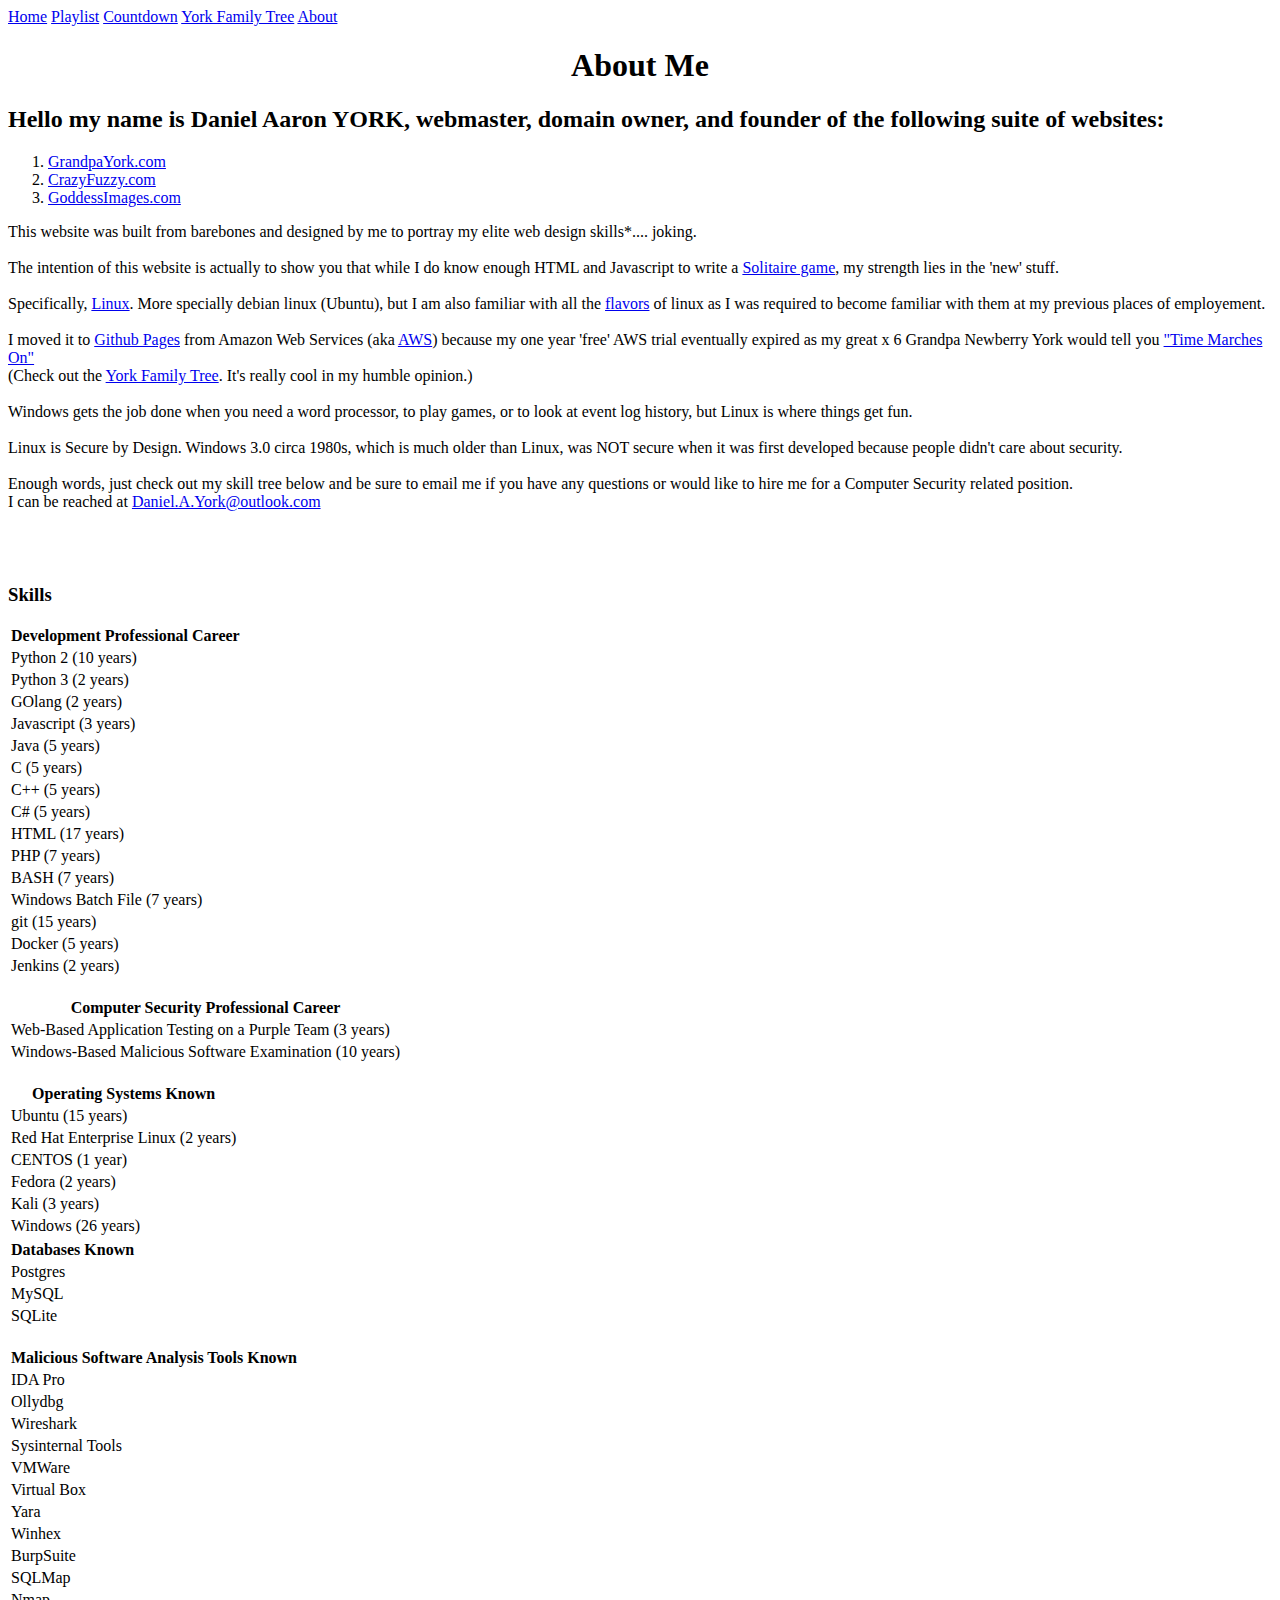
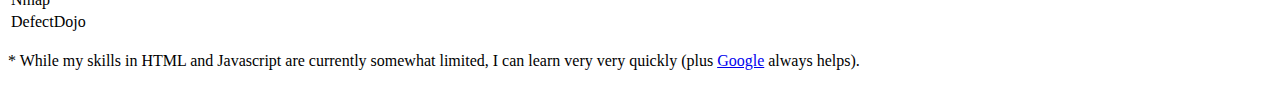
==== about.html @ 3539fc60 "Editing about.html" ====
<!DOCTYPE html>
<html lang="en-us">
<head>
<title>GrandpaYork.com - About Me </title>
<!-- 
    <meta name="viewport" content="user-scalable=no, width=device-width, initial-scale=1.0, maximum-scale=1.0">
    <link rel="stylesheet" type="text/css" href="/static/admin/css/responsive.css">
 -->
<meta name="robots" content="NONE,NOARCHIVE">
<meta name="keywords" content="solitaire,york,crazyfuzzy">
<link rel="stylesheet" type="text/css" href="https://crazyfuzzy.com/static/cf_base.css">
</head>

<body class="body">

        <script src="https://ajax.googleapis.com/ajax/libs/jquery/2.1.3/jquery.min.js"></script>
        <script src="https://crazyfuzzy.com/static/jquery-starfield.js"></script>
          <script type="application/javascript">
            $(function(){
                $('.container').starfield({
                    starDensity: 1.0,
                    mouseScale: 0.5
                });
            });
        </script>

<div class="container">
  <div class="content-overlay">



    <div class="topnav">
      <a  href="index.html">Home</a>
      <a  href="playlist.html">Playlist</a>
	  <a  href="https://crazyfuzzy.com/countdown.html" target="1">Countdown</a>
      <a  href="https://crazyfuzzy.com/york.html" target="1">York Family Tree</a>
      <a  class="active" href="about.html">About</a>
    </div>

<h1 align="center">
About Me
</h1>
    <div class="content">

    <!-- Content -->
	
	
	<h2>

Hello my name is Daniel Aaron YORK, webmaster, domain owner, and founder of the following suite of websites: 

</h2>

<ol>
<li><a href="https://grandpayork.com" target="1">GrandpaYork.com</a>
<li><a href="https://crazyfuzzy.com" target="1">CrazyFuzzy.com</a>
<li><a href="https://goddessimages.com" target="1">GoddessImages.com</a>
</ol>



<p>This website was built from barebones and designed by me to portray my elite web design skills*.... joking. <br><br>

The intention of this website is actually to show you that while I do know enough HTML and Javascript to write a <a href="https://crazyfuzzy.com/solitaire.html" target="1">Solitaire game</a>, my strength lies in the 'new' stuff. <br><br>

Specifically, <a href="https://linux.com" target="1">Linux</a>.  More specially debian linux (Ubuntu), but I am also familiar with all the <a href="https://www.tecmint.com/linux-distro-for-power-users/" target="1">flavors</a> of linux as I was required to become familiar with them at my previous places of employement. <br><br>

I moved it to <a href="https://github.com" target="1">Github Pages</a> from Amazon Web Services (aka <a href="https://aws.amazon.com/" target="1">AWS</a>) because my one year 'free' AWS trial eventually expired as my great x 6 Grandpa Newberry York would tell you <a href="https://youtube.com/asdfasdfsadf" target="1">"Time Marches On"</a> <br>
(Check out the <a href="https://crazyfuzzy.com/york.html" target="1">York Family Tree</a>. It's really cool in my humble opinion.) <br><br>

Windows gets the job done when you need a word processor, to play games, or to look at event log history, but Linux is where things get fun.  <br><br>

Linux is Secure by Design.  Windows 3.0 circa 1980s, which is much older than Linux, was NOT secure when it was first developed because people didn't care about security. <br><br>

Enough words, just check out my skill tree below and be sure to email me if you have any questions or would like to hire me for a Computer Security related position. <br>
I can be reached at <a href="mailto:daniel.a.york@outlook.com">Daniel.A.York@outlook.com</a> <br><br><br><br>

  
<h3>Skills</h3>


<div class="row">
  <div class="column" >
	<table>
		<th>Development Professional Career</th>
	  <tr><td>Python 2 (10 years)</td></tr>
	  <tr><td>Python 3 (2 years)</td></tr>
	  <tr><td>GOlang (2 years)</td></tr>
	  <tr><td>Javascript (3 years)</td></tr>
	  <tr><td>Java (5 years)</td></tr>
	  <tr><td>C (5 years)</td></tr>
	  <tr><td>C++ (5 years)</td></tr>
	  <tr><td>C# (5 years)</td></tr>
	  <tr><td>HTML (17 years)</td></tr>
	  <tr><td>PHP (7 years)</td></tr>
	  <tr><td>BASH (7 years)</td></tr>
	  <tr><td>Windows Batch File (7 years)</td></tr>
	  <tr><td>git (15 years)</td></tr>
	  <tr><td>Docker (5 years)</td></tr>
	  <tr><td>Jenkins (2 years)</td></tr>
	</table>
	<br>
	<table>
		<th>Computer Security Professional Career</th>
	  <tr><td>Web-Based Application Testing on a Purple Team (3 years)</td></tr>
	  <tr><td>Windows-Based Malicious Software Examination (10 years)</td></tr>
	</table>
	<br>
	<table>
		<th>Operating Systems Known</th>
	  <tr><td>Ubuntu (15 years)</td></tr>
	  <tr><td>Red Hat Enterprise Linux (2 years)</td></tr>
	  <tr><td>CENTOS (1 year)</td></tr>
	  <tr><td>Fedora (2 years)</td></tr>
	  <tr><td>Kali (3 years)</td></tr>
	  <tr><td>Windows (26 years)</td></tr>
	</table>
  </div>
  <div class="column" >
	<table>
		<th>Databases Known</th>
	  <tr><td>Postgres</td></tr>
	  <tr><td>MySQL</td></tr>
	  <tr><td>SQLite</td></tr>
	</table>
	<br>
	<table>
		<th>Malicious Software Analysis Tools Known</th>
	  <tr><td>IDA Pro</td></tr>
	  <tr><td>Ollydbg</td></tr>
	  <tr><td>Wireshark</td></tr>
	  <tr><td>Sysinternal Tools</td></tr>
	  <tr><td>VMWare</td></tr>
	  <tr><td>Virtual Box</td></tr>
	  <tr><td>Yara</td></tr>
	  <tr><td>Winhex</td></tr>
	  <tr><td>BurpSuite</td></tr>
	  <tr><td>SQLMap</td></tr>
	  <tr><td>Nmap</td></tr>
	  <tr><td>DefectDojo</td></tr>

	</table>
	
  </div>
</div>


  


    <br class="clear">
    <!-- END Content -->
    </div>
  </div>

<div class="footer">
	* While my skills in HTML and Javascript are currently somewhat limited, I can learn very very quickly (plus <a href="https://google.com" target="1">Google</a> always helps). </p>
</div>


<!-- END Container -->
</div>

</body>
</html>
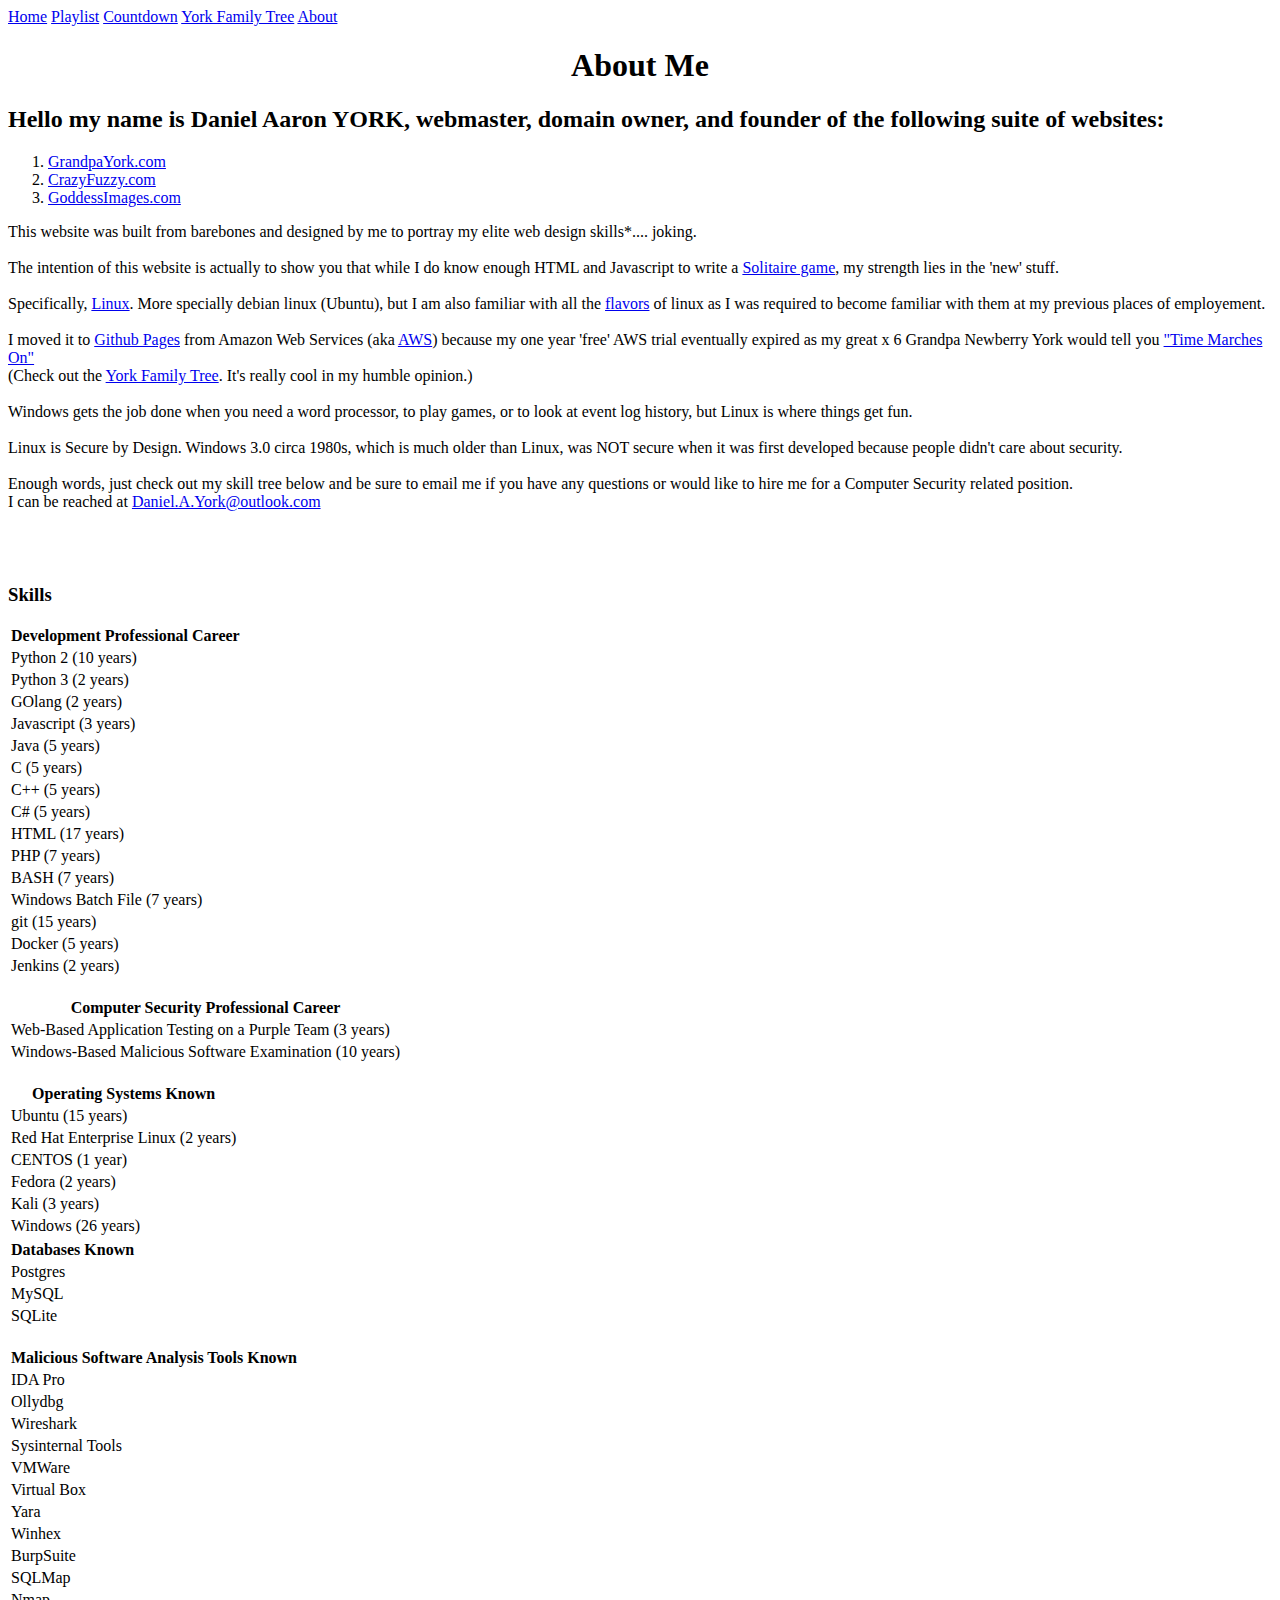
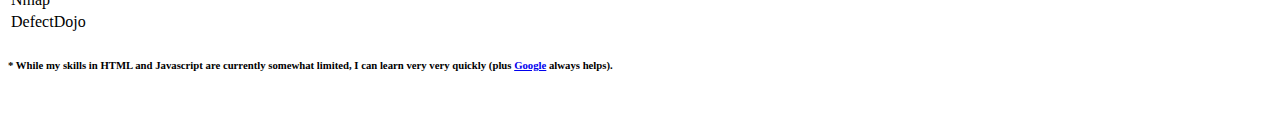
==== commit da48d719: "another edit to about.html" ====
--- a/about.html
+++ b/about.html
@@ -73,7 +73,7 @@
 Linux is Secure by Design.  Windows 3.0 circa 1980s, which is much older than Linux, was NOT secure when it was first developed because people didn't care about security. <br><br>
 
 Enough words, just check out my skill tree below and be sure to email me if you have any questions or would like to hire me for a Computer Security related position. <br>
-I can be reached at <a href="mailto:daniel.a.york@outlook.com">Daniel.A.York@outlook.com</a> <br><br><br><br>
+I can be reached at <a href="mailto:daniel.a.york@outlook.com">Daniel.A.York@outlook.com</a> <br><br><br><br> </p>
 
   
 <h3>Skills</h3>
@@ -144,7 +144,7 @@
   </div>
 </div>
 
-
+<h6>* While my skills in HTML and Javascript are currently somewhat limited, I can learn very very quickly (plus <a href="https://google.com" target="1">Google</a> always helps). </h6>
   
 
 
@@ -153,9 +153,9 @@
     </div>
   </div>
 
-<div class="footer">
-	* While my skills in HTML and Javascript are currently somewhat limited, I can learn very very quickly (plus <a href="https://google.com" target="1">Google</a> always helps). </p>
-</div>
+<!--div class="footer">
+	
+<!---div>
 
 
 <!-- END Container -->
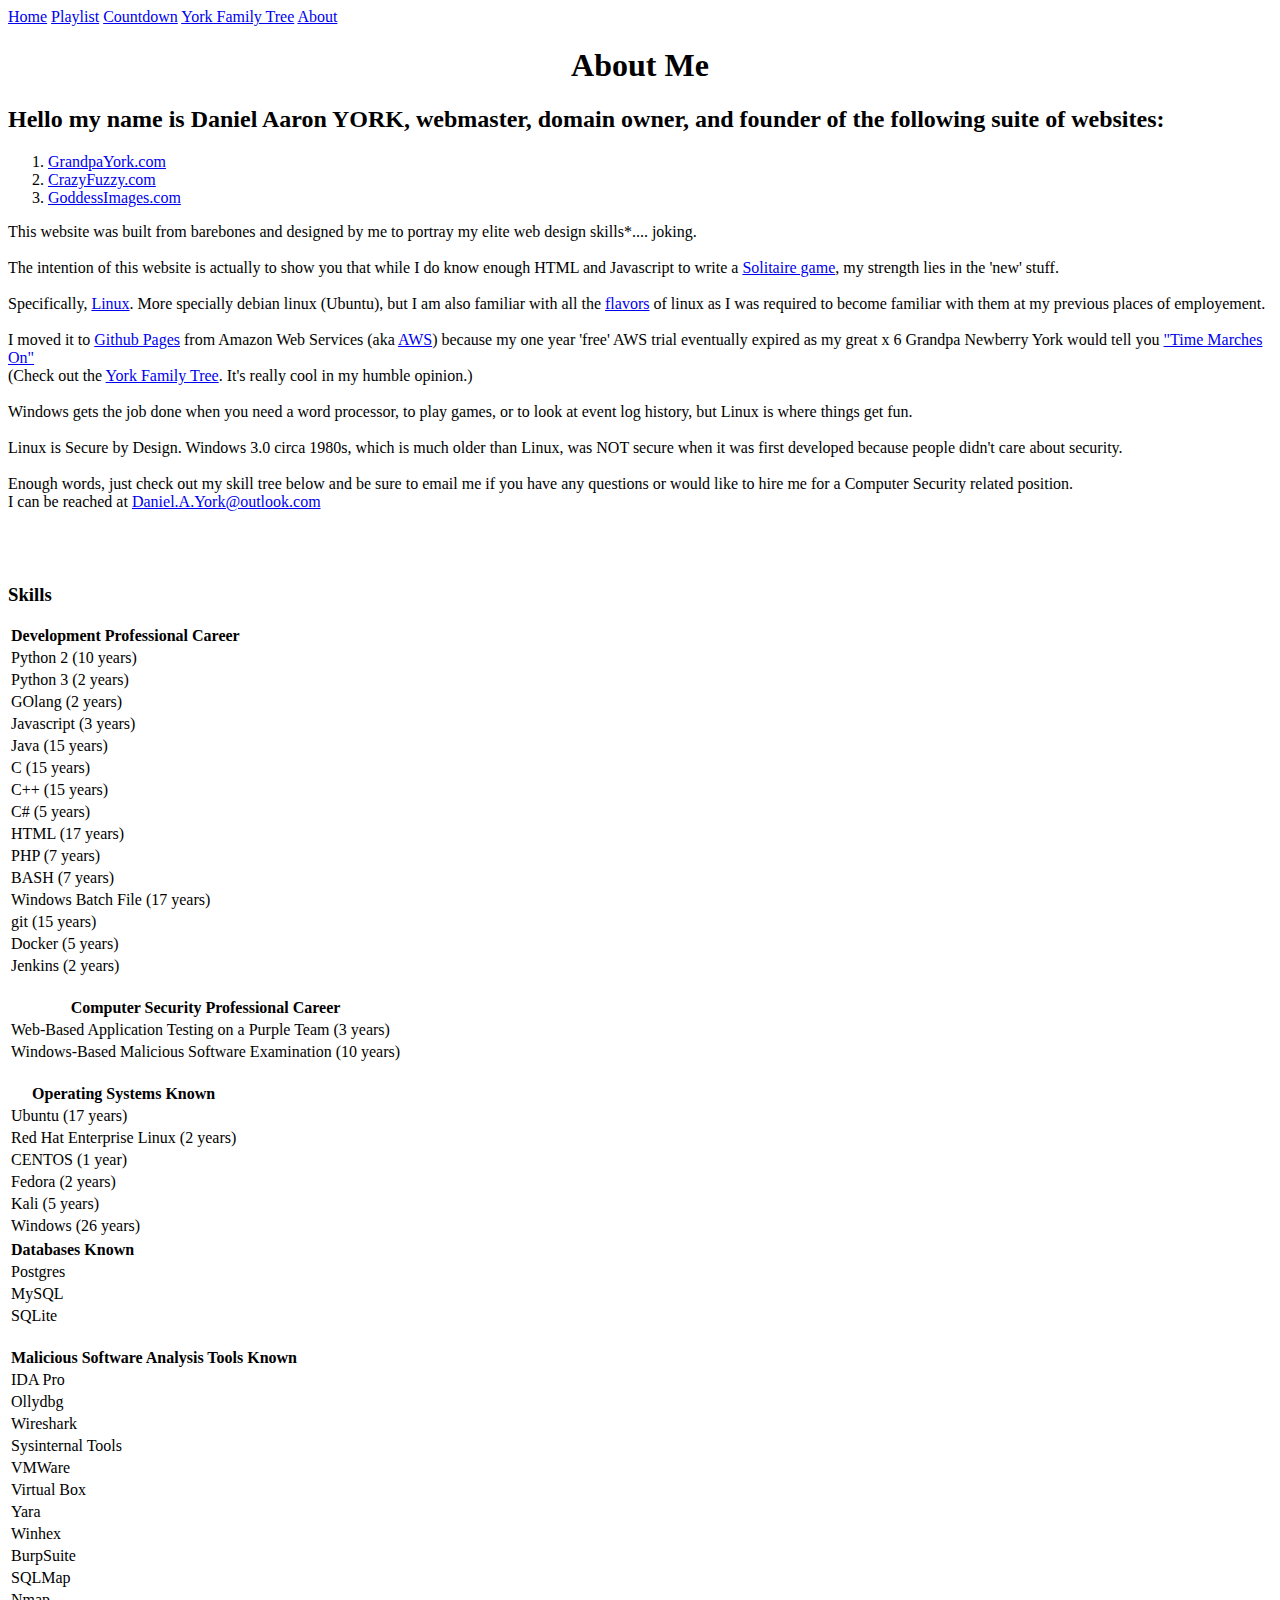
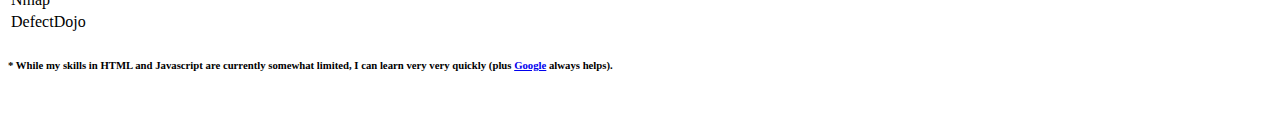
==== commit c701559c: "Editing about.html" ====
--- a/about.html
+++ b/about.html
@@ -87,14 +87,14 @@
 	  <tr><td>Python 3 (2 years)</td></tr>
 	  <tr><td>GOlang (2 years)</td></tr>
 	  <tr><td>Javascript (3 years)</td></tr>
-	  <tr><td>Java (5 years)</td></tr>
-	  <tr><td>C (5 years)</td></tr>
-	  <tr><td>C++ (5 years)</td></tr>
+	  <tr><td>Java (15 years)</td></tr>
+	  <tr><td>C (15 years)</td></tr>
+	  <tr><td>C++ (15 years)</td></tr>
 	  <tr><td>C# (5 years)</td></tr>
 	  <tr><td>HTML (17 years)</td></tr>
 	  <tr><td>PHP (7 years)</td></tr>
 	  <tr><td>BASH (7 years)</td></tr>
-	  <tr><td>Windows Batch File (7 years)</td></tr>
+	  <tr><td>Windows Batch File (17 years)</td></tr>
 	  <tr><td>git (15 years)</td></tr>
 	  <tr><td>Docker (5 years)</td></tr>
 	  <tr><td>Jenkins (2 years)</td></tr>
@@ -108,11 +108,11 @@
 	<br>
 	<table>
 		<th>Operating Systems Known</th>
-	  <tr><td>Ubuntu (15 years)</td></tr>
+	  <tr><td>Ubuntu (17 years)</td></tr>
 	  <tr><td>Red Hat Enterprise Linux (2 years)</td></tr>
 	  <tr><td>CENTOS (1 year)</td></tr>
 	  <tr><td>Fedora (2 years)</td></tr>
-	  <tr><td>Kali (3 years)</td></tr>
+	  <tr><td>Kali (5 years)</td></tr>
 	  <tr><td>Windows (26 years)</td></tr>
 	</table>
   </div>
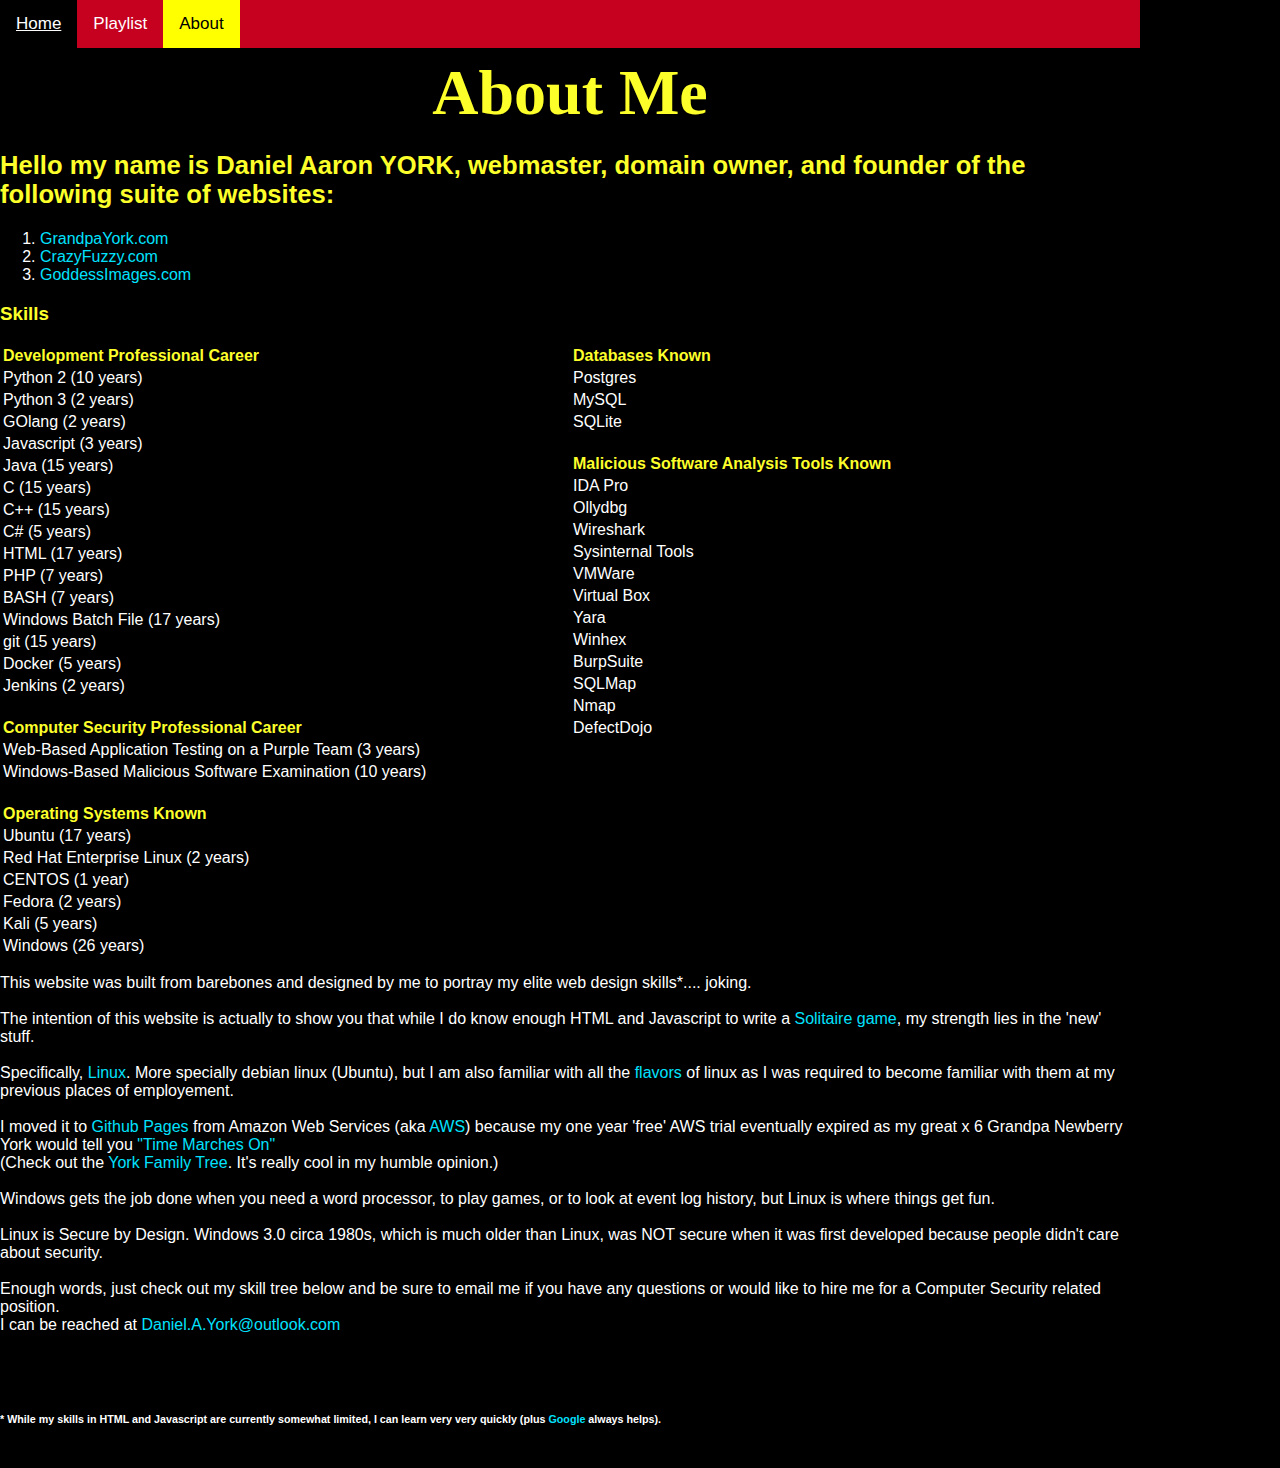
==== commit a8172495: "Making the site look more professional" ====
--- a/about.html
+++ b/about.html
@@ -8,21 +8,29 @@
  -->
 <meta name="robots" content="NONE,NOARCHIVE">
 <meta name="keywords" content="solitaire,york,crazyfuzzy">
-<link rel="stylesheet" type="text/css" href="https://crazyfuzzy.com/static/cf_base.css">
+<link rel="stylesheet" type="text/css" href="cf_base.css">
+
+
+
+<!-- Global site tag (gtag.js) - Google Analytics -->
+<script async src="https://www.googletagmanager.com/gtag/js?id=UA-224333364-1">
+</script>
+<script>
+  window.dataLayer = window.dataLayer || [];
+  function gtag(){dataLayer.push(arguments);}
+  gtag('js', new Date());
+
+  gtag('config', 'UA-224333364-1');
+</script>
+
+
+
+
 </head>
 
 <body class="body">
 
         <script src="https://ajax.googleapis.com/ajax/libs/jquery/2.1.3/jquery.min.js"></script>
-        <script src="https://crazyfuzzy.com/static/jquery-starfield.js"></script>
-          <script type="application/javascript">
-            $(function(){
-                $('.container').starfield({
-                    starDensity: 1.0,
-                    mouseScale: 0.5
-                });
-            });
-        </script>
 
 <div class="container">
   <div class="content-overlay">
@@ -32,8 +40,6 @@
     <div class="topnav">
       <a  href="index.html">Home</a>
       <a  href="playlist.html">Playlist</a>
-	  <a  href="https://crazyfuzzy.com/countdown.html" target="1">Countdown</a>
-      <a  href="https://crazyfuzzy.com/york.html" target="1">York Family Tree</a>
       <a  class="active" href="about.html">About</a>
     </div>
 
@@ -59,21 +65,7 @@
 
 
 
-<p>This website was built from barebones and designed by me to portray my elite web design skills*.... joking. <br><br>
 
-The intention of this website is actually to show you that while I do know enough HTML and Javascript to write a <a href="https://crazyfuzzy.com/solitaire.html" target="1">Solitaire game</a>, my strength lies in the 'new' stuff. <br><br>
-
-Specifically, <a href="https://linux.com" target="1">Linux</a>.  More specially debian linux (Ubuntu), but I am also familiar with all the <a href="https://www.tecmint.com/linux-distro-for-power-users/" target="1">flavors</a> of linux as I was required to become familiar with them at my previous places of employement. <br><br>
-
-I moved it to <a href="https://github.com" target="1">Github Pages</a> from Amazon Web Services (aka <a href="https://aws.amazon.com/" target="1">AWS</a>) because my one year 'free' AWS trial eventually expired as my great x 6 Grandpa Newberry York would tell you <a href="https://youtube.com/asdfasdfsadf" target="1">"Time Marches On"</a> <br>
-(Check out the <a href="https://crazyfuzzy.com/york.html" target="1">York Family Tree</a>. It's really cool in my humble opinion.) <br><br>
-
-Windows gets the job done when you need a word processor, to play games, or to look at event log history, but Linux is where things get fun.  <br><br>
-
-Linux is Secure by Design.  Windows 3.0 circa 1980s, which is much older than Linux, was NOT secure when it was first developed because people didn't care about security. <br><br>
-
-Enough words, just check out my skill tree below and be sure to email me if you have any questions or would like to hire me for a Computer Security related position. <br>
-I can be reached at <a href="mailto:daniel.a.york@outlook.com">Daniel.A.York@outlook.com</a> <br><br><br><br> </p>
 
   
 <h3>Skills</h3>
@@ -140,10 +132,26 @@
 	  <tr><td>DefectDojo</td></tr>
 
 	</table>
-	
+
   </div>
 </div>
 
+
+<p>This website was built from barebones and designed by me to portray my elite web design skills*.... joking. <br><br>
+
+The intention of this website is actually to show you that while I do know enough HTML and Javascript to write a <a href="https://crazyfuzzy.com/solitaire.html" target="1">Solitaire game</a>, my strength lies in the 'new' stuff. <br><br>
+
+Specifically, <a href="https://linux.com" target="1">Linux</a>.  More specially debian linux (Ubuntu), but I am also familiar with all the <a href="https://www.tecmint.com/linux-distro-for-power-users/" target="1">flavors</a> of linux as I was required to become familiar with them at my previous places of employement. <br><br>
+
+I moved it to <a href="https://github.com" target="1">Github Pages</a> from Amazon Web Services (aka <a href="https://aws.amazon.com/" target="1">AWS</a>) because my one year 'free' AWS trial eventually expired as my great x 6 Grandpa Newberry York would tell you <a href="https://www.youtube.com/watch?v=7UZ4eU58pPo" target="1">"Time Marches On"</a> <br>
+(Check out the <a href="https://crazyfuzzy.com/york.html" target="1">York Family Tree</a>. It's really cool in my humble opinion.) <br><br>
+
+Windows gets the job done when you need a word processor, to play games, or to look at event log history, but Linux is where things get fun.  <br><br>
+
+Linux is Secure by Design.  Windows 3.0 circa 1980s, which is much older than Linux, was NOT secure when it was first developed because people didn't care about security. <br><br>
+
+Enough words, just check out my skill tree below and be sure to email me if you have any questions or would like to hire me for a Computer Security related position. <br>
+I can be reached at <a href="mailto:daniel.a.york@outlook.com">Daniel.A.York@outlook.com</a> <br><br><br><br> </p>	
 <h6>* While my skills in HTML and Javascript are currently somewhat limited, I can learn very very quickly (plus <a href="https://google.com" target="1">Google</a> always helps). </h6>
   
 
--- a/cf_base.css
+++ b/cf_base.css
@@ -0,0 +1,182 @@
+/* latin */
+@font-face {
+  font-family: 'Arial';
+  font-style: normal;
+  font-weight: 400;
+  unicode-range: U+0000-00FF, U+0131, U+0152-0153, U+02BB-02BC, U+02C6, U+02DA, U+02DC, U+2000-206F, U+2074, U+20AC, U+2122, U+2191, U+2193, U+2212, U+2215, U+FEFF, U+FFFD;
+}
+/* latin */
+@font-face {
+  font-family: 'Times New Roman';
+  font-style: normal;
+  font-weight: 900;
+  unicode-range: U+0000-00FF, U+0131, U+0152-0153, U+02BB-02BC, U+02C6, U+02DA, U+02DC, U+2000-206F, U+2074, U+20AC, U+2122, U+2191, U+2193, U+2212, U+2215, U+FEFF, U+FFFD;
+}
+
+body {
+  margin: 0;
+  font-family: Arial, Helvetica, sans-serif;
+  color: white;
+  background-color: black;
+}
+
+.topnav {
+  overflow: hidden;
+  background-color: #c6011f;
+  font-family: 'Arial', sans-serif;
+
+}
+
+.topnav a {
+  float: left;
+  color: white;
+  text-align: center;
+  padding: 14px 16px;
+  text-decoration: none;
+  font-size: 17px;
+}
+
+.topnav a:hover {
+  background-color: black;
+  color: white;
+}
+
+.topnav a.active {
+  background-color: yellow;
+  color: black;
+}
+
+
+html, body, .container, .content-overlay{
+    height: 100%;
+    width: 100%;
+    margin: 0;
+    padding: 0;
+	max-width: 1140px;
+}
+
+h1 {
+    font-family: 'Times New Roman', sans-serif;
+    font-weight: 900;
+    font-size: 4rem;
+    color: #fdff2b;
+    margin: 0.5rem;
+}
+
+h2 {
+    font-family: 'Arial', sans-serif;
+    font-size: 1.6rem;
+    color: #fdff2b;
+}
+
+h3 {
+  font-family: 'Arial', sans-serif;
+  color: #fdff2b;
+}
+
+h4 {
+  font-family: 'Arial', sans-serif;
+  color: #fdff2b;
+}
+
+p {
+    font-family: 'Arial', sans-serif;
+    color: white;
+}
+
+table {
+  font-family: 'Arial', sans-serif;
+  color: white;
+}
+
+th {
+  font-family: 'Arial', sans-serif;
+  color: #fdff2b;
+  text-align: left;
+}
+
+a {
+    color: #01E2FE;
+}
+
+a:link {
+    text-decoration: none;
+}
+
+a:visited {
+    text-decoration: none;
+}
+
+a:hover {
+    text-decoration: underline;
+}
+
+a:active {
+    text-decoration: underline;
+}
+
+.content-overlay {
+    position: relative;
+    top: 0;
+    left: 0;
+    height: 100%;
+    width: 100%;
+    /*text-align: center;*/
+}
+
+.content {
+    /*display: inline-block;*/
+    position: relative;
+    /*top: 20%;*/
+    /*transform: translateY(20%);*/
+}
+
+.countdown {
+	margin: auto;
+	text-align: center;
+	font-family: 'Arial', sans-serif;
+    color: #fdff2b;
+	display: block;
+}
+
+.prime-number {
+    font-family: 'Courier-New';
+    color: #fdff2b;
+	max-width: 1000px;
+	min-width: 500px;
+}
+
+/* Create two equal columns that floats next to each other */
+.column {
+  float: left;
+  width: 50%;
+  /*padding: 10px;*/
+  /*height: 300px; *//* Should be removed. Only for demonstration */
+}
+
+/* Clear floats after the columns */
+.row:after {
+  content: "";
+  display: table;
+  clear: both;
+}
+
+
+
+@media (max-width: 600px) {
+
+    .content-overlay {
+        padding-top: 15px;
+    }
+
+    .content {
+        display: block;
+        top: 0;
+        transform: translateY(0%);
+    }
+
+    h1 {
+      display: none;
+    }
+
+}
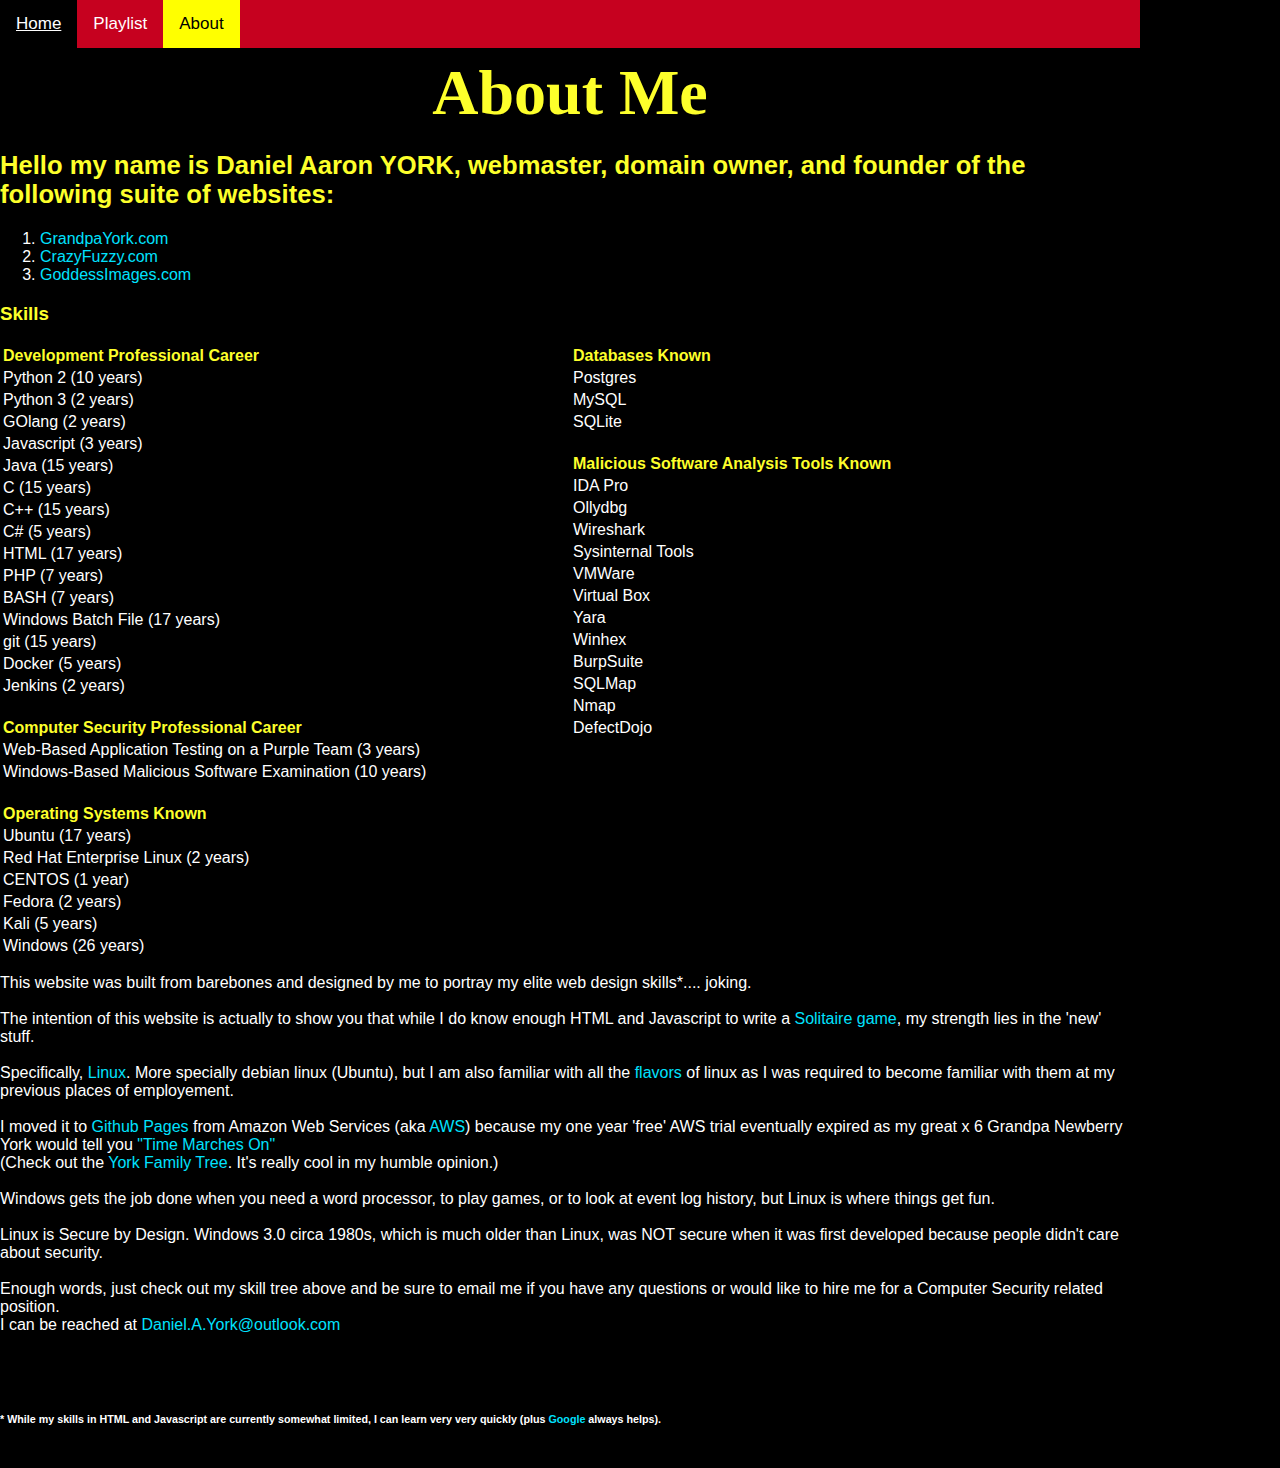
==== commit c6f5b139: "Changing the word below to above" ====
--- a/about.html
+++ b/about.html
@@ -150,7 +150,7 @@
 
 Linux is Secure by Design.  Windows 3.0 circa 1980s, which is much older than Linux, was NOT secure when it was first developed because people didn't care about security. <br><br>
 
-Enough words, just check out my skill tree below and be sure to email me if you have any questions or would like to hire me for a Computer Security related position. <br>
+Enough words, just check out my skill tree above and be sure to email me if you have any questions or would like to hire me for a Computer Security related position. <br>
 I can be reached at <a href="mailto:daniel.a.york@outlook.com">Daniel.A.York@outlook.com</a> <br><br><br><br> </p>	
 <h6>* While my skills in HTML and Javascript are currently somewhat limited, I can learn very very quickly (plus <a href="https://google.com" target="1">Google</a> always helps). </h6>
   
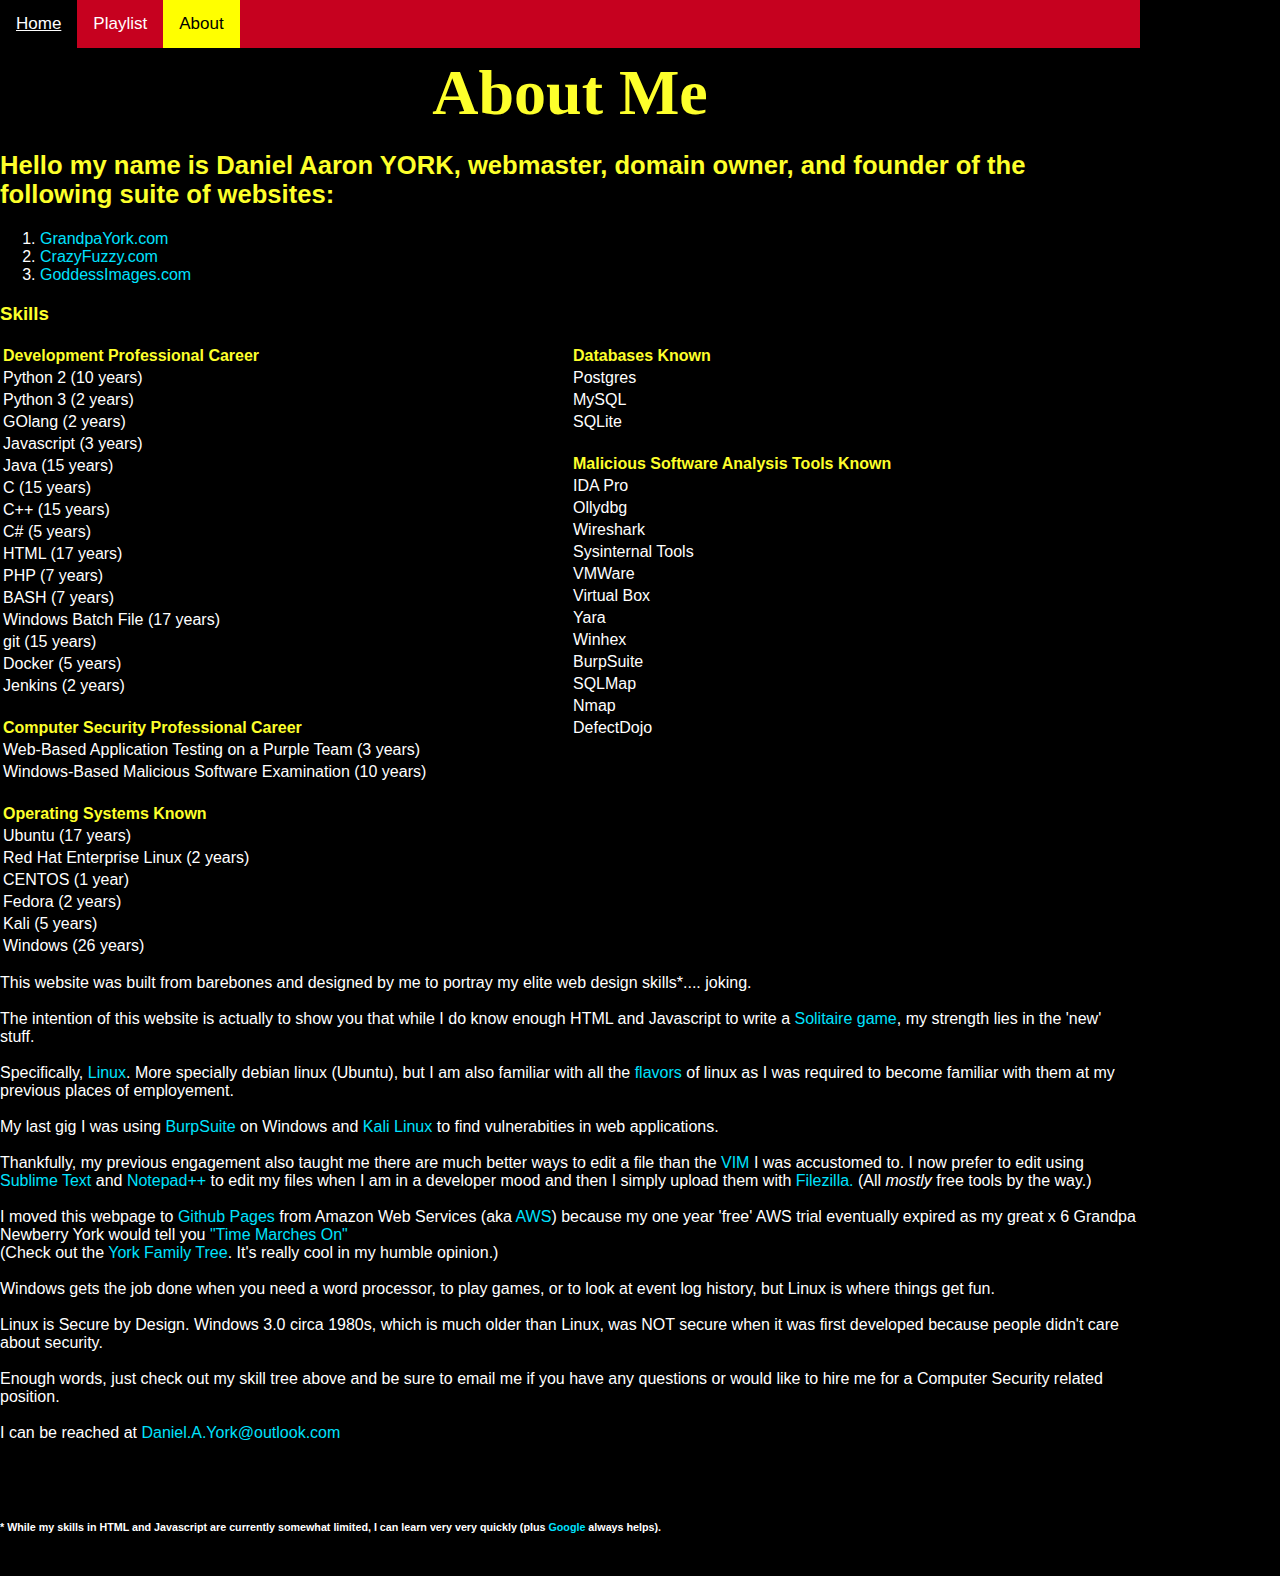
==== commit cb2dcce7: "Adding more about my job duties on about.html" ====
--- a/about.html
+++ b/about.html
@@ -143,14 +143,18 @@
 
 Specifically, <a href="https://linux.com" target="1">Linux</a>.  More specially debian linux (Ubuntu), but I am also familiar with all the <a href="https://www.tecmint.com/linux-distro-for-power-users/" target="1">flavors</a> of linux as I was required to become familiar with them at my previous places of employement. <br><br>
 
-I moved it to <a href="https://github.com" target="1">Github Pages</a> from Amazon Web Services (aka <a href="https://aws.amazon.com/" target="1">AWS</a>) because my one year 'free' AWS trial eventually expired as my great x 6 Grandpa Newberry York would tell you <a href="https://www.youtube.com/watch?v=7UZ4eU58pPo" target="1">"Time Marches On"</a> <br>
+My last gig I was using <a href="https://portswigger.net/burp" target="1">BurpSuite</a> on Windows and <a href="https://www.kali.org/" target="1">Kali Linux</a> to find vulnerabities in web applications.  <br><br>
+
+Thankfully, my previous engagement also taught me there are much better ways to edit a file than the <a href="https://help.ubuntu.com/community/VimHowto" target="1">VIM</a> I was accustomed to. I now prefer to edit using <a href="https://www.sublimetext.com/" target="1">Sublime Text</a> and <a href="https://notepad-plus-plus.org/" target="1">Notepad++</a> to edit my files when I am in a developer mood and then I simply upload them with <a href="https://filezilla-project.org/" target="1">Filezilla.</a> (All <i>mostly</i> free tools by the way.)  <br><br>
+
+I moved this webpage to <a href="https://github.com" target="1">Github Pages</a> from Amazon Web Services (aka <a href="https://aws.amazon.com/" target="1">AWS</a>) because my one year 'free' AWS trial eventually expired as my great x 6 Grandpa Newberry York would tell you <a href="https://www.youtube.com/watch?v=7UZ4eU58pPo" target="1">"Time Marches On"</a> <br>
 (Check out the <a href="https://crazyfuzzy.com/york.html" target="1">York Family Tree</a>. It's really cool in my humble opinion.) <br><br>
 
 Windows gets the job done when you need a word processor, to play games, or to look at event log history, but Linux is where things get fun.  <br><br>
 
 Linux is Secure by Design.  Windows 3.0 circa 1980s, which is much older than Linux, was NOT secure when it was first developed because people didn't care about security. <br><br>
 
-Enough words, just check out my skill tree above and be sure to email me if you have any questions or would like to hire me for a Computer Security related position. <br>
+Enough words, just check out my skill tree above and be sure to email me if you have any questions or would like to hire me for a Computer Security related position. <br><br>
 I can be reached at <a href="mailto:daniel.a.york@outlook.com">Daniel.A.York@outlook.com</a> <br><br><br><br> </p>	
 <h6>* While my skills in HTML and Javascript are currently somewhat limited, I can learn very very quickly (plus <a href="https://google.com" target="1">Google</a> always helps). </h6>
   
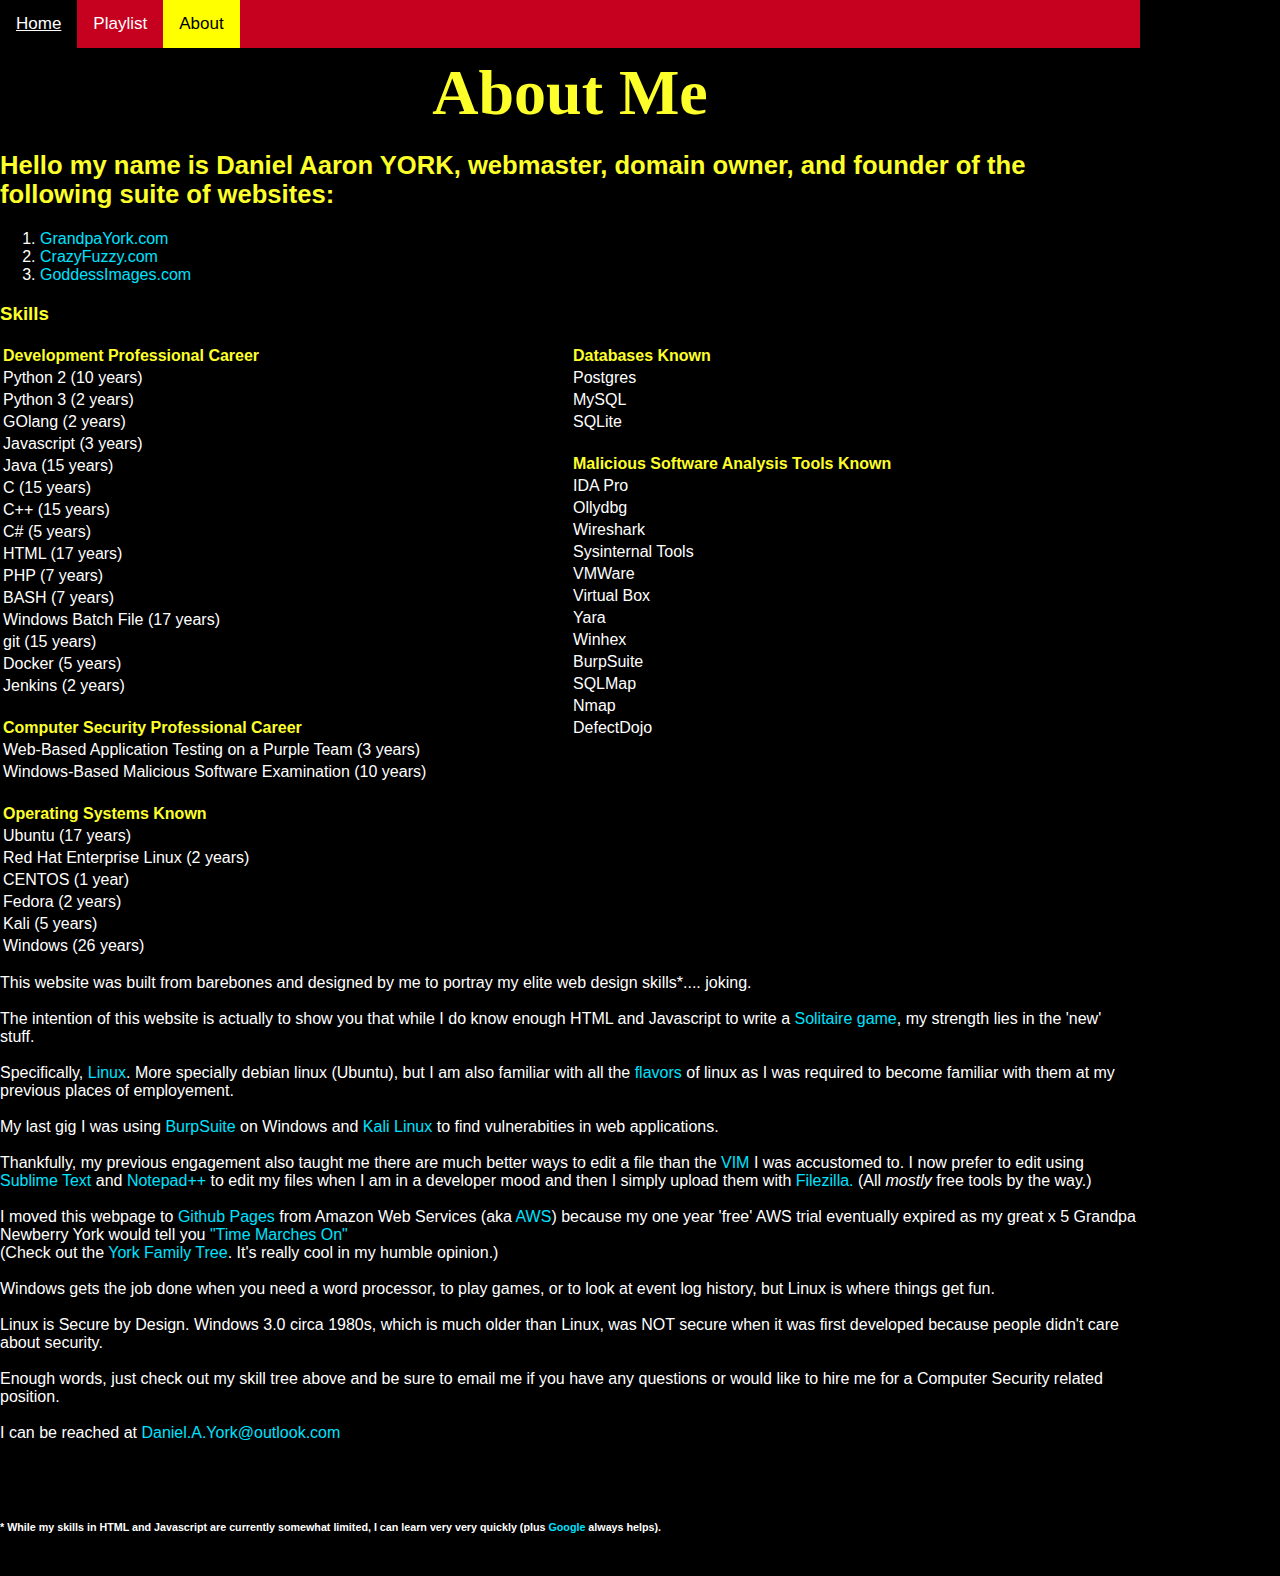
==== commit 56f1b17b: "Newberry is 5x great grandpa. Fixing that" ====
--- a/about.html
+++ b/about.html
@@ -147,7 +147,7 @@
 
 Thankfully, my previous engagement also taught me there are much better ways to edit a file than the <a href="https://help.ubuntu.com/community/VimHowto" target="1">VIM</a> I was accustomed to. I now prefer to edit using <a href="https://www.sublimetext.com/" target="1">Sublime Text</a> and <a href="https://notepad-plus-plus.org/" target="1">Notepad++</a> to edit my files when I am in a developer mood and then I simply upload them with <a href="https://filezilla-project.org/" target="1">Filezilla.</a> (All <i>mostly</i> free tools by the way.)  <br><br>
 
-I moved this webpage to <a href="https://github.com" target="1">Github Pages</a> from Amazon Web Services (aka <a href="https://aws.amazon.com/" target="1">AWS</a>) because my one year 'free' AWS trial eventually expired as my great x 6 Grandpa Newberry York would tell you <a href="https://www.youtube.com/watch?v=7UZ4eU58pPo" target="1">"Time Marches On"</a> <br>
+I moved this webpage to <a href="https://github.com" target="1">Github Pages</a> from Amazon Web Services (aka <a href="https://aws.amazon.com/" target="1">AWS</a>) because my one year 'free' AWS trial eventually expired as my great x 5 Grandpa Newberry York would tell you <a href="https://www.youtube.com/watch?v=7UZ4eU58pPo" target="1">"Time Marches On"</a> <br>
 (Check out the <a href="https://crazyfuzzy.com/york.html" target="1">York Family Tree</a>. It's really cool in my humble opinion.) <br><br>
 
 Windows gets the job done when you need a word processor, to play games, or to look at event log history, but Linux is where things get fun.  <br><br>
